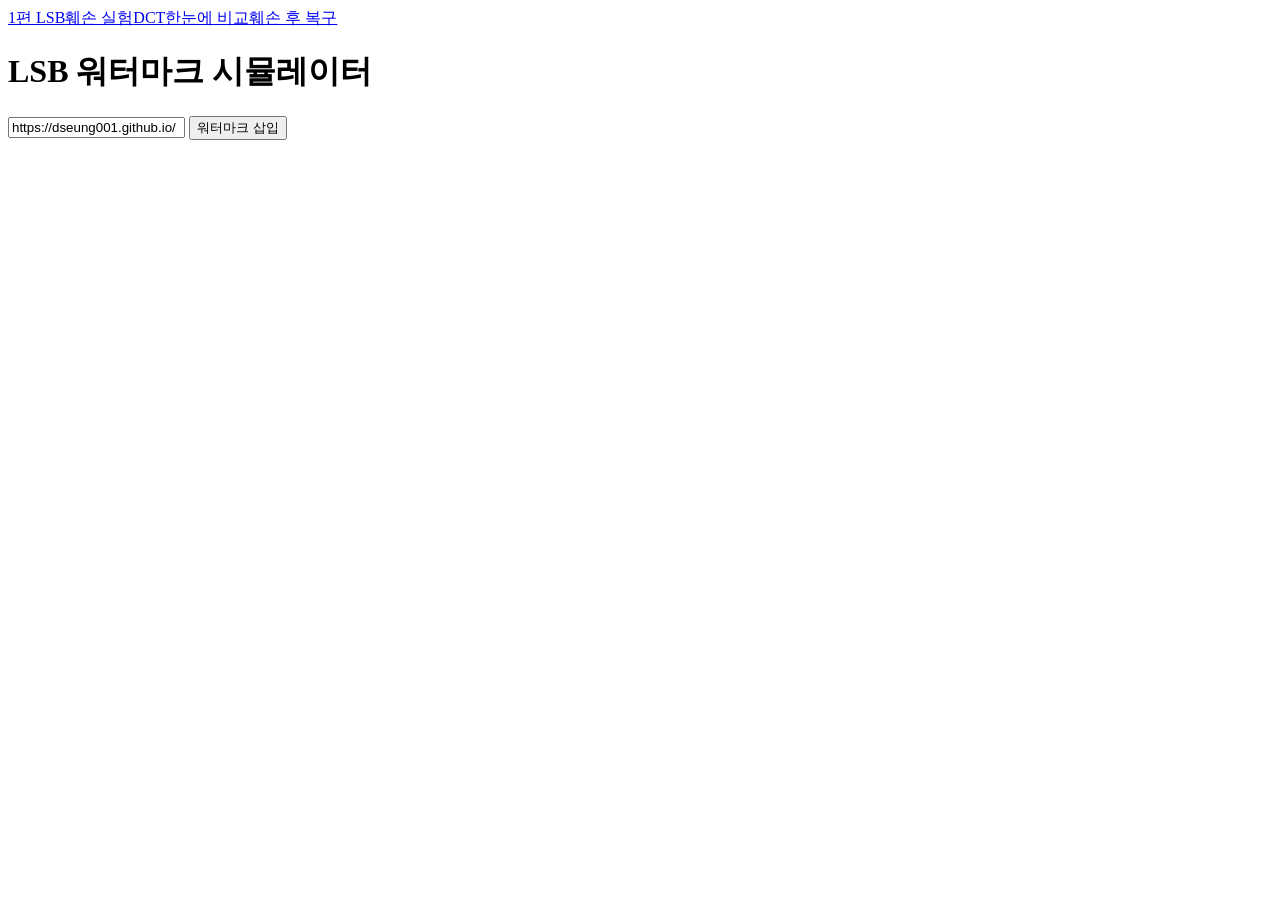
==== cmd/01-lsb-web/static/index.html @ 79252518 "init" ====
<!doctype html>
<html lang="ko">
<head>
<meta charset="utf-8">
<meta name="viewport" content="width=device-width, initial-scale=1">
<title>LSB 워터마크 시뮬레이터</title>
<link rel="stylesheet" href="/style.css">
</head>
<body>
<main>
  <nav class="nav" aria-label="페이지"><a href="/" aria-current="page">1편 LSB</a><a href="/attacks.html">훼손 실험</a><a href="/dct.html">DCT</a><a href="/compare.html">한눈에 비교</a><a href="/recovery.html">훼손 후 복구</a></nav>
  <h1>LSB 워터마크 시뮬레이터</h1>
  <form id="form">
    <input type="text" id="msg" value="https://dseung001.github.io/" spellcheck="false" autocomplete="off">
    <button type="submit">워터마크 삽입</button>
  </form>
  <div class="summary" id="summary"></div>

  <div id="out" hidden>
    <section>
      <h2><span class="num">1</span>넣기 전 / 넣은 후</h2>
      <p class="muted" id="whereText"></p>
      <div class="pair">
        <figure><div class="frame"><img id="imgOrig" alt="워터마크 넣기 전"><div class="box" id="box1"></div></div><figcaption>넣기 전</figcaption></figure>
        <figure><div class="frame"><img id="imgWm" alt="워터마크 넣은 후"><div class="box" id="box2"><span>데이터</span></div></div><figcaption>넣은 후</figcaption></figure>
      </div>
      <div class="strip">
        <canvas id="strip"></canvas>
        <div class="legend">
          <span><span class="sw" style="background:var(--cell)"></span>데이터 자리, 값 그대로 (넣을 비트가 원래 LSB와 같음)</span>
          <span><span class="sw" style="background:var(--mark)"></span>값이 ±1 바뀐 픽셀</span>
        </div>
        <figcaption id="stripCap"></figcaption>
      </div>
    </section>

    <section>
      <h2><span class="num">2</span>저장 방식: LSB 치환</h2>
      <p>메시지 앞에 길이 4바이트를 붙이고, 그 비트를 (0,0) 픽셀부터 <b class="R">R</b> → <b class="G">G</b> → <b class="B">B</b> 채널의 <b>마지막 비트(LSB)</b>에 하나씩 덮어씁니다. Alpha(투명도)는 건드리지 않습니다.</p>
      <div class="layout" id="layout"></div>
      <div class="layout-desc" id="layoutDesc"></div>
      <h3 style="font-size:15px;margin:0 0 6px" id="exTitle"></h3>
      <div class="tbl-wrap"><table id="exTable"></table></div>
      <div class="rule">새 값 = (원래 값 &amp; 1111111<b>0</b>) | 넣을 비트 &nbsp;→ 앞 7비트는 그대로, 변화는 최대 ±1</div>
    </section>

    <section>
      <h2><span class="num">3</span>읽을 때: 어떤 값이 워터마크인가</h2>
      <p>픽셀 값 자체에는 "이건 워터마크"라는 표시가 없습니다. 넣는 쪽과 읽는 쪽이 <b>같은 규칙</b>을 알고 있어서 구분합니다.</p>
      <ol class="read">
        <li><b>어디서</b>: (0,0)부터 행 방향, 각 픽셀의 R → G → B 값을 차례로 봅니다. Alpha는 건너뜁니다.</li>
        <li><b>무엇을</b>: 각 값에서 마지막 1비트(LSB)만 꺼냅니다. 나머지 7비트는 원래 그림이라 무시합니다.</li>
        <li><b>얼마나</b>: 처음 32비트를 길이로 읽습니다.
          <div class="bits" id="hdrBits"></div>
        </li>
        <li><b>나머지</b>: 길이만큼(<span id="msgBitsText"></span>)만 더 읽고 멈춥니다. 8비트씩 끊어서 문자로 바꿉니다.
          <div class="bits" id="msgBits"></div>
          <div class="result" id="decoded"></div>
        </li>
      </ol>
      <p class="note" id="limit"></p>
    </section>

    <section>
      <h2>평가 지표</h2>
      <div class="tbl-wrap"><table class="metrics" id="metrics"></table></div>
    </section>
  </div>
</main>

<script>
const $ = (id) => document.getElementById(id);
const bin8 = (n) => n.toString(2).padStart(8, "0");
const hex2 = (n) => n.toString(16).toUpperCase().padStart(2, "0");
const esc = (s) => s.replace(/[&<>"]/g, (c) => ({ "&": "&amp;", "<": "&lt;", ">": "&gt;", '"': "&quot;" }[c]));
const printable = (b) => (b >= 0x20 && b < 0x7f ? String.fromCharCode(b) : "·");
const SHOW_MSG_BYTES = 4;

$("imgOrig").src = "/img/original.png";
$("form").addEventListener("submit", (e) => { e.preventDefault(); run(); });
run();

async function run() {
  const res = await fetch("/api/embed", {
    method: "POST",
    headers: { "Content-Type": "application/json" },
    body: JSON.stringify({ message: $("msg").value }),
  });
  const d = await res.json();
  if (!res.ok) { $("summary").innerHTML = `<span class="err">${esc(d.error)}</span>`; return; }
  render(d);
  $("out").hidden = false;
}

// i번째 비트가 들어가는 픽셀 좌표와 채널
function bitPos(i, w) {
  const p = Math.floor(i / 3);
  return { x: p % w, y: Math.floor(p / w), ch: "RGB"[i % 3] };
}
const posText = (i, w) => { const p = bitPos(i, w); return `(${p.x},${p.y}) ${p.ch}`; };

function render(d) {
  const W = d.width, t = d.trace;
  const lastBit = d.usedBits - 1;
  const lastPx = bitPos(lastBit, W);

  $("summary").innerHTML =
    `추출 <b>${esc(d.extracted)}</b> ${d.match ? "✓" : "✗"} · ${d.usedPixels}픽셀 사용 · PSNR ${d.psnr == null ? "∞" : d.psnr.toFixed(1)} dB`;

  // ① 위치
  const rows = lastPx.y + 1;
  $("whereText").textContent =
    `데이터는 왼쪽 위 (0,0) ~ (${lastPx.x},${lastPx.y}) 픽셀, 총 ${d.usedPixels}개에만 들어 있습니다. 전체 ${(W * d.height).toLocaleString()}픽셀 중 ${(d.usedPixels / (W * d.height) * 100).toFixed(3)}%라 두 이미지는 눈으로 구분되지 않습니다.`;
  for (const id of ["box1", "box2"]) {
    const box = $(id);
    box.style.width = (rows > 1 ? 100 : (d.usedPixels / W) * 100) + "%";
    box.style.height = (rows / d.height) * 100 + "%";
  }
  $("imgWm").src = d.watermarked;
  drawStrip(d);

  // ② 저장 레이아웃
  const hdrPct = (32 / d.usedBits) * 100;
  $("layout").innerHTML =
    `<div class="h" style="flex:0 0 ${Math.max(hdrPct, 18)}%">길이 32비트</div>` +
    `<div class="m">메시지 ${d.payloadBytes}바이트 = ${d.payloadBytes * 8}비트</div>`;
  $("layoutDesc").innerHTML =
    `<span>${posText(0, W)} ~ ${posText(31, W)}</span>` +
    (d.payloadBytes ? `<span>${posText(32, W)} ~ ${posText(lastBit, W)}</span>` : "");

  const msgBytes = new TextEncoder().encode(d.message);
  if (msgBytes.length) {
    const b0 = msgBytes[0];
    $("exTitle").innerHTML = `예: 첫 글자 <code>${esc(printable(b0))}</code> = 0x${hex2(b0)} = <code>${bin8(b0)}</code> 를 넣는 과정`;
    const steps = t.filter((s) => s.section === "payload" && s.byte === 0);
    $("exTable").innerHTML =
      `<tr><th>넣을 비트</th><th>위치</th><th>원래 값</th><th>새 값</th><th>변화</th></tr>` +
      steps.map((s) => {
        const before = bin8(s.before), after = bin8(s.after);
        const changed = s.before !== s.after;
        return `<tr><td><b>${s.bit}</b></td><td>(${s.x},${s.y}) <b class="${s.ch}">${s.ch}</b></td>` +
          `<td>${before.slice(0, 7)}<span class="lsb">${before[7]}</span> <span class="muted">(${s.before})</span></td>` +
          `<td>${after.slice(0, 7)}<span class="lsb">${after[7]}</span> <span class="muted">(${s.after})</span></td>` +
          `<td>${changed ? `<span class="chg">${s.after > s.before ? "+1" : "−1"}</span>` : `<span class="muted">0</span>`}</td></tr>`;
      }).join("");
  } else {
    $("exTitle").textContent = "메시지가 비어 있어 길이 헤더(0)만 들어갔습니다.";
    $("exTable").innerHTML = "";
  }

  // ③ 읽기: trace의 비트를 그대로 다시 읽는다
  const byteAt = (section, idx) => {
    const bits = t.filter((s) => s.section === section && s.byte === idx).map((s) => s.bit);
    return { bits: bits.join(""), val: parseInt(bits.join(""), 2) };
  };
  const hdr = [0, 1, 2, 3].map((i) => byteAt("header", i));
  const len = hdr.reduce((acc, h) => acc * 256 + h.val, 0);
  $("hdrBits").innerHTML =
    hdr.map((h) => `<span class="grp h">${h.bits}</span>`).join("") +
    `<span class="grp" style="align-self:center">= <b>${len}</b>바이트</span>`;

  $("msgBitsText").textContent = `${len} × 8 = ${len * 8}비트`;
  const shown = Math.min(len, SHOW_MSG_BYTES);
  $("msgBits").innerHTML =
    Array.from({ length: shown }, (_, i) => {
      const b = byteAt("payload", i);
      return `<span class="grp m">${b.bits}<small>${esc(printable(b.val))}</small></span>`;
    }).join("") +
    (len > shown ? `<span class="grp" style="align-self:center">… ${len - shown}바이트 더</span>` : "");
  $("decoded").textContent = len ? `→ ${d.extracted}` : "→ (빈 메시지)";

  $("limit").textContent =
    `${posText(lastBit, W)} 이후 픽셀은 읽지 않습니다. 길이 헤더가 어디서 끝나는지 알려 주기 때문입니다. ` +
    `반대로 말하면 이 규칙만 알면 누구나 읽고 지울 수 있고, 워터마크가 없는 이미지를 읽어도 그냥 숫자가 나옵니다. ` +
    `이 원본이라면 첫 행이 투명(RGB 0)이라 길이 0으로 읽힙니다. 진짜 워터마크인지 확인할 방법이 없다는 점이 LSB 방식의 한계입니다.`;

  const metricRows = [
    ["PSNR", d.psnr == null ? "∞ dB" : `${d.psnr.toFixed(2)} dB`, "이미지 품질", "원본 대비 픽셀 오차. 40dB 이상이면 눈으로 차이를 느끼기 어려움"],
    ["SSIM", d.ssim.toFixed(7), "구조적 유사성", "밝기·대비·구조가 얼마나 같은지. 1이면 동일"],
    ["BER", d.ber.toFixed(4), "워터마크 복원 정확도",
      "추출한 비트 중 틀린 비율. 지금은 변형(노이즈·압축·크롭 등)을 가하지 않고 그대로 읽었으므로 0이 당연한 값. 공격을 넣는 다음 편부터 의미가 생김"],
    ["Capacity", `${d.payloadBytes} / ${d.capacity.toLocaleString()} bytes`, "삽입 용량",
      `사용 ${((d.payloadBytes / d.capacity) * 100).toFixed(4)}% · 픽셀당 3비트(R·G·B LSB)`],
  ];
  $("metrics").innerHTML =
    `<tr><th>지표</th><th>값</th><th>측정 대상</th><th>해석</th></tr>` +
    metricRows.map((r) => `<tr>${r.map((c) => `<td>${c}</td>`).join("")}</tr>`).join("");
}

// 데이터 영역(첫 행 일부)을 확대해서, 데이터 자리와 실제로 값이 바뀐 픽셀을 칠한다.
// 브라우저 canvas는 투명 픽셀의 RGB를 0으로 만들어 버리므로 서버가 보낸 trace로 판단한다.
function drawStrip(d) {
  const W = d.width, t = d.trace;
  const tracedPx = Math.ceil(t.length / 3);
  const cols = Math.min(W, Math.max(32, Math.ceil(Math.min(tracedPx, W) / 8) * 8 + 8));
  const rows = Math.min(Math.ceil(tracedPx / W), 4);
  const changed = new Set();
  for (const s of t) if (s.before !== s.after) changed.add(s.y * W + s.x);

  const css = getComputedStyle(document.documentElement);
  const cell = 12, gap = 2;
  const cv = $("strip");
  cv.width = cols * cell;
  cv.height = rows * cell;
  const ctx = cv.getContext("2d");
  ctx.clearRect(0, 0, cv.width, cv.height);
  for (let y = 0; y < rows; y++) {
    for (let x = 0; x < cols; x++) {
      const idx = y * W + x;
      if (idx >= d.usedPixels) {
        ctx.strokeStyle = css.getPropertyValue("--line");
        ctx.strokeRect(x * cell + 0.5, y * cell + 0.5, cell - gap, cell - gap);
        continue;
      }
      ctx.fillStyle = css.getPropertyValue(changed.has(idx) ? "--mark" : "--cell");
      ctx.fillRect(x * cell, y * cell, cell - gap, cell - gap);
    }
  }
  $("stripCap").textContent =
    `왼쪽 위 ${cols}×${rows} 픽셀 확대. 칸 하나가 픽셀 하나입니다. 데이터 자리 ${d.usedPixels}개 중 ${changed.size}개만 실제로 값이 바뀌었습니다` +
    (tracedPx < d.usedPixels ? ` (메시지가 길어 앞쪽 ${tracedPx}픽셀만 표시)` : "") + ".";
}
</script>
</body>
</html>
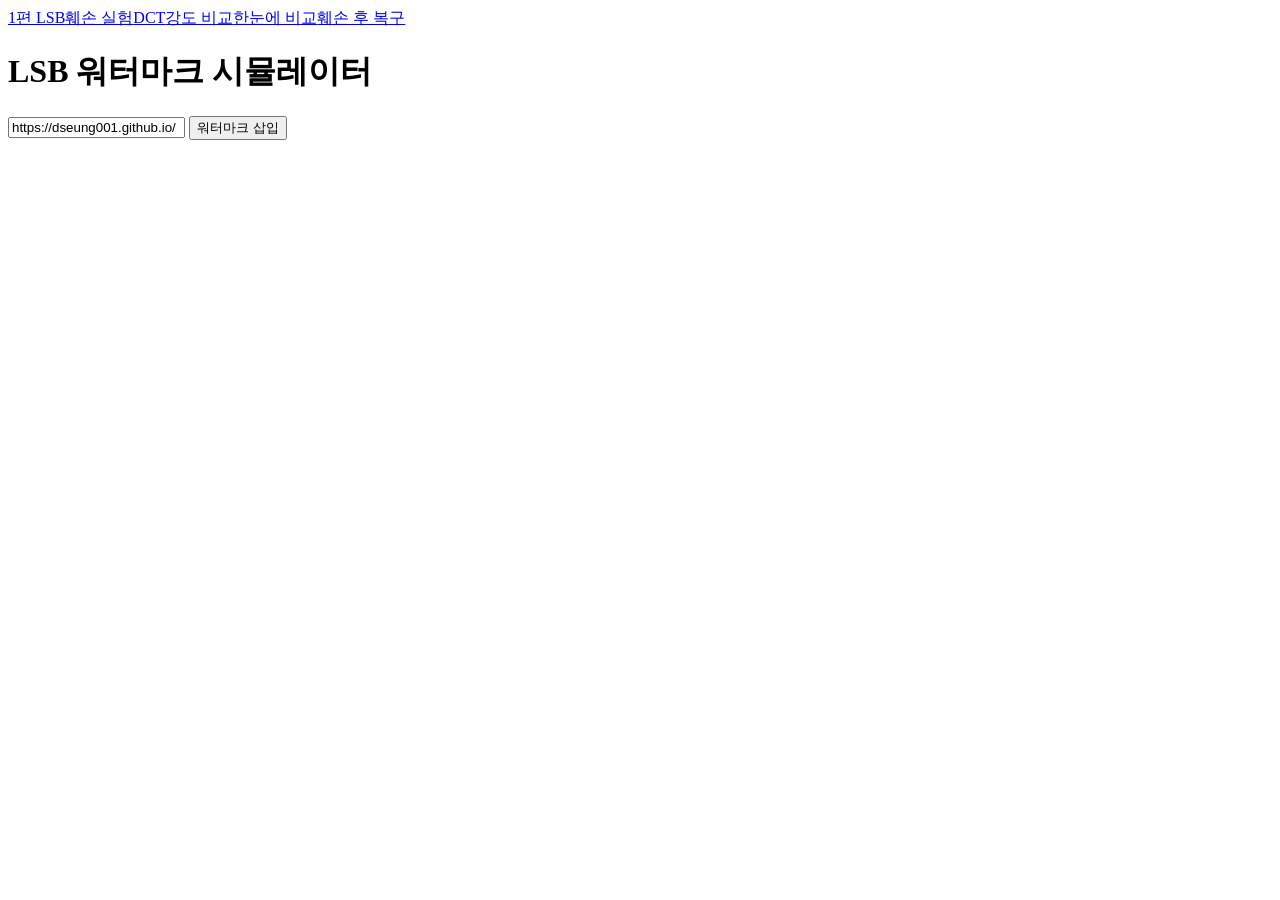
==== commit 2b9b3cf9: "Add DCT strength comparison page Compare image quality and per-block BER across T values, with ampli" ====
--- a/cmd/01-lsb-web/static/index.html
+++ b/cmd/01-lsb-web/static/index.html
@@ -8,7 +8,7 @@
 </head>
 <body>
 <main>
-  <nav class="nav" aria-label="페이지"><a href="/" aria-current="page">1편 LSB</a><a href="/attacks.html">훼손 실험</a><a href="/dct.html">DCT</a><a href="/compare.html">한눈에 비교</a><a href="/recovery.html">훼손 후 복구</a></nav>
+  <nav class="nav" aria-label="페이지"><a href="/" aria-current="page">1편 LSB</a><a href="/attacks.html">훼손 실험</a><a href="/dct.html">DCT</a><a href="/strength.html">강도 비교</a><a href="/compare.html">한눈에 비교</a><a href="/recovery.html">훼손 후 복구</a></nav>
   <h1>LSB 워터마크 시뮬레이터</h1>
   <form id="form">
     <input type="text" id="msg" value="https://dseung001.github.io/" spellcheck="false" autocomplete="off">
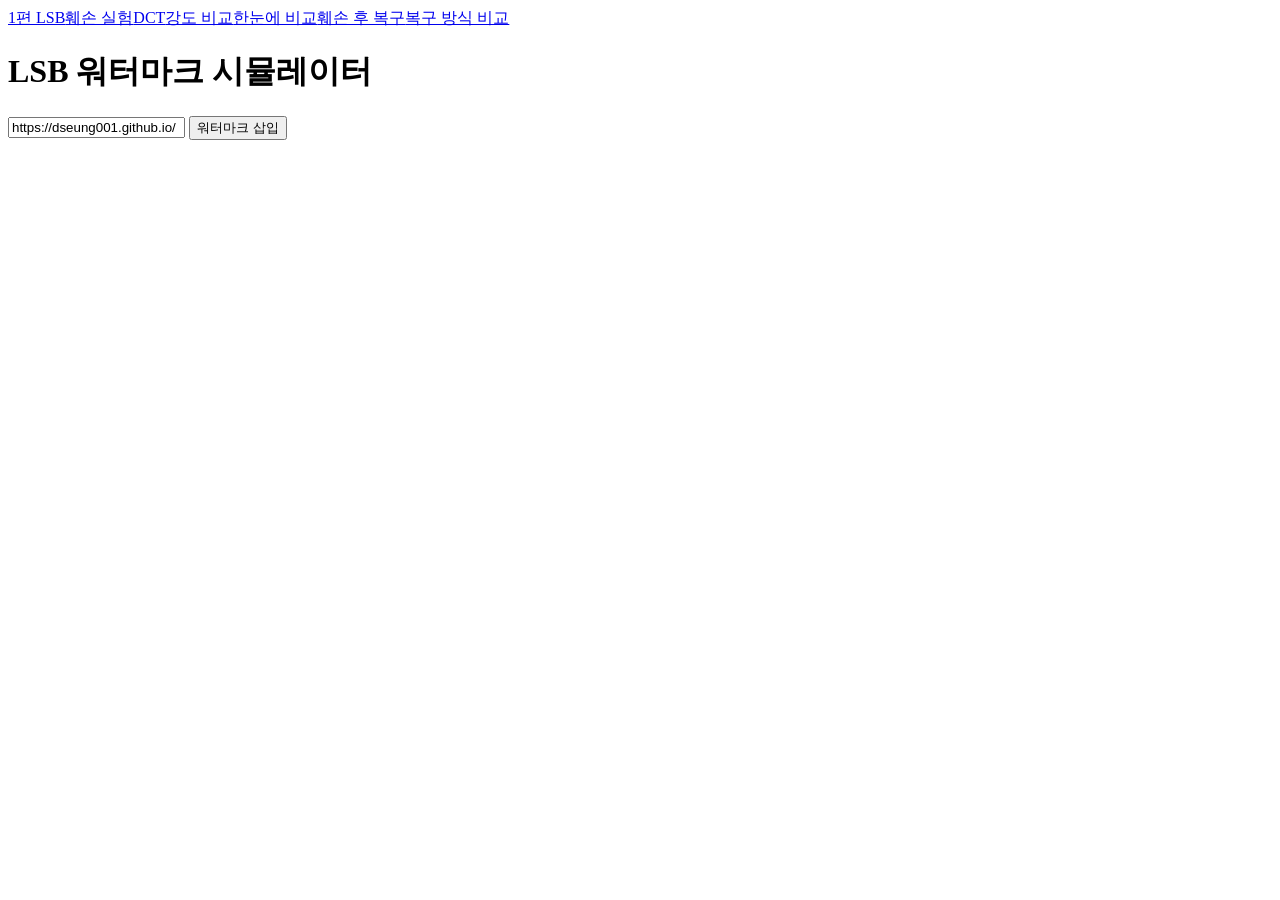
==== commit 25181a59: "Add recovery comparison page with Hamming and Reed-Solomon Compare majority voting, Hamming(7,4) and" ====
--- a/cmd/01-lsb-web/static/index.html
+++ b/cmd/01-lsb-web/static/index.html
@@ -8,7 +8,7 @@
 </head>
 <body>
 <main>
-  <nav class="nav" aria-label="페이지"><a href="/" aria-current="page">1편 LSB</a><a href="/attacks.html">훼손 실험</a><a href="/dct.html">DCT</a><a href="/strength.html">강도 비교</a><a href="/compare.html">한눈에 비교</a><a href="/recovery.html">훼손 후 복구</a></nav>
+  <nav class="nav" aria-label="페이지"><a href="/" aria-current="page">1편 LSB</a><a href="/attacks.html">훼손 실험</a><a href="/dct.html">DCT</a><a href="/strength.html">강도 비교</a><a href="/compare.html">한눈에 비교</a><a href="/recovery.html">훼손 후 복구</a><a href="/codes.html">복구 방식 비교</a></nav>
   <h1>LSB 워터마크 시뮬레이터</h1>
   <form id="form">
     <input type="text" id="msg" value="https://dseung001.github.io/" spellcheck="false" autocomplete="off">
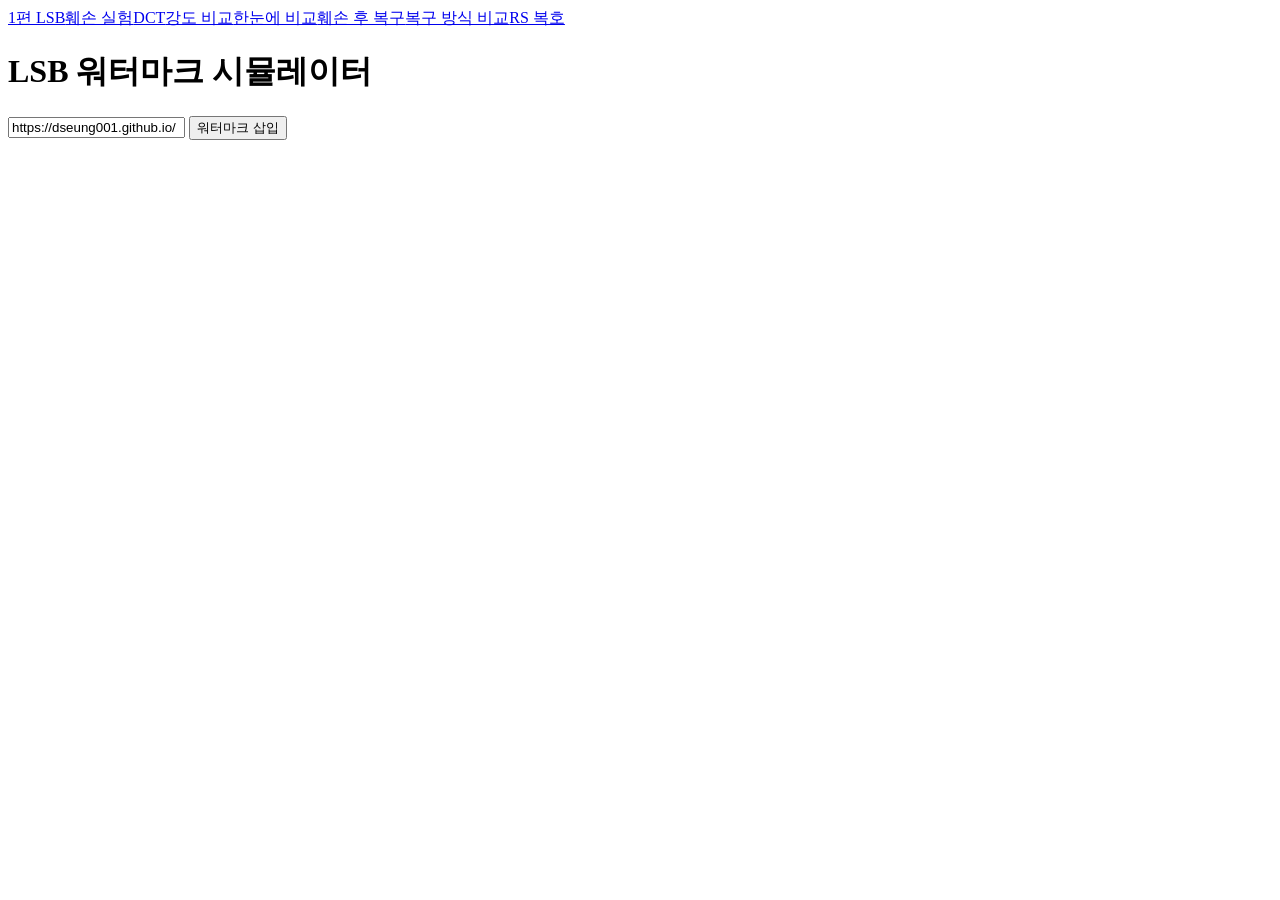
==== commit 62d49378: "Add RS decode comparison page for LSB and DCT Co-Authored-By: Claude Opus 5.5 <noreply@anthropic.com" ====
--- a/cmd/01-lsb-web/static/index.html
+++ b/cmd/01-lsb-web/static/index.html
@@ -8,7 +8,7 @@
 </head>
 <body>
 <main>
-  <nav class="nav" aria-label="페이지"><a href="/" aria-current="page">1편 LSB</a><a href="/attacks.html">훼손 실험</a><a href="/dct.html">DCT</a><a href="/strength.html">강도 비교</a><a href="/compare.html">한눈에 비교</a><a href="/recovery.html">훼손 후 복구</a><a href="/codes.html">복구 방식 비교</a></nav>
+  <nav class="nav" aria-label="페이지"><a href="/" aria-current="page">1편 LSB</a><a href="/attacks.html">훼손 실험</a><a href="/dct.html">DCT</a><a href="/strength.html">강도 비교</a><a href="/compare.html">한눈에 비교</a><a href="/recovery.html">훼손 후 복구</a><a href="/codes.html">복구 방식 비교</a><a href="/rs.html">RS 복호</a></nav>
   <h1>LSB 워터마크 시뮬레이터</h1>
   <form id="form">
     <input type="text" id="msg" value="https://dseung001.github.io/" spellcheck="false" autocomplete="off">
